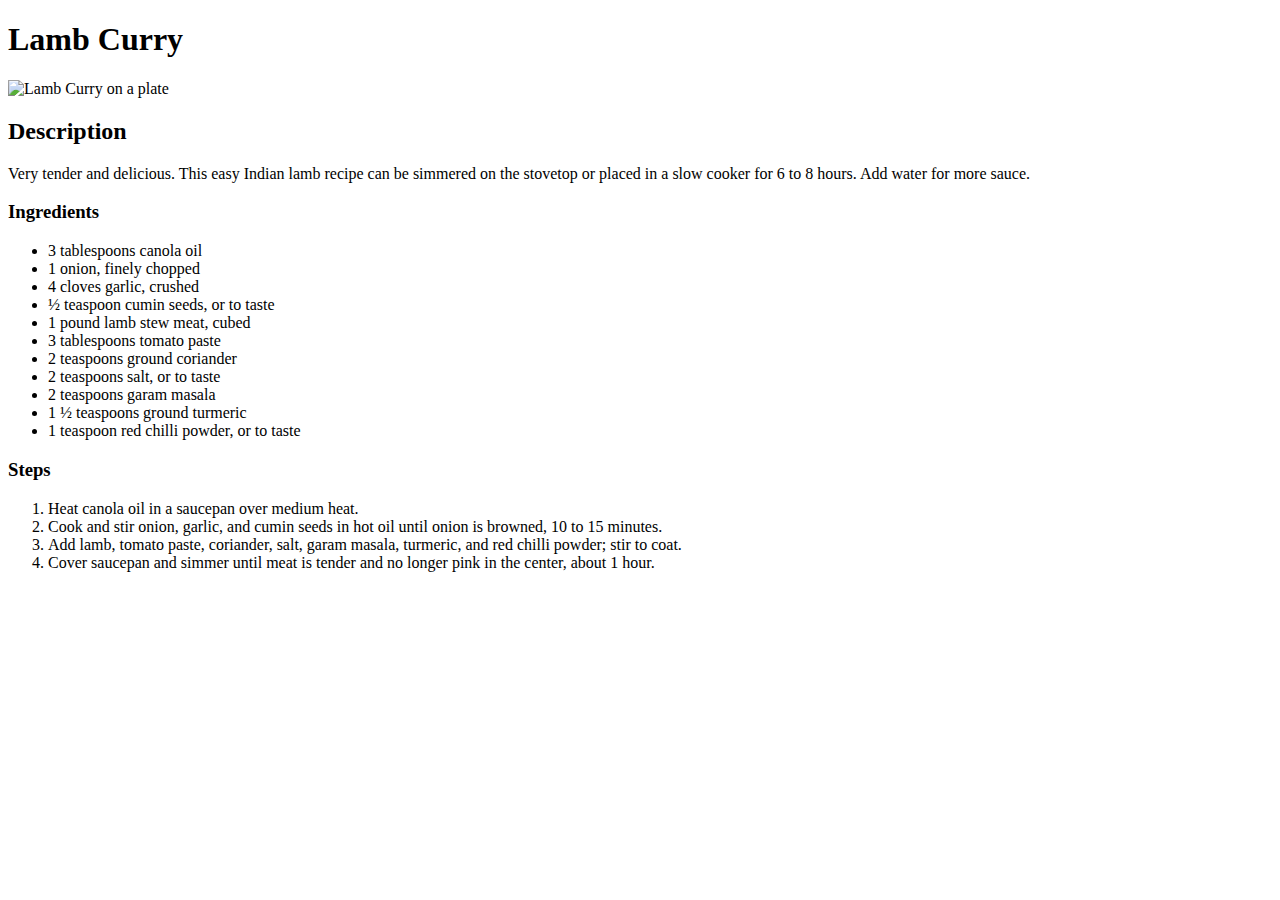
==== recipes/lamb-curry.html @ 4e3179c1 "Add homepage and three recipes pages" ====
<!DOCTYPE html>
<html lang="en">
<head>
    <meta charset="UTF-8">
    <meta name="viewport" content="width=device-width, initial-scale=1.0">
    <title>Odin Recipes | Lamb Curry</title>
</head>
<body>
    <h1>Lamb Curry</h1>
    <img src="https://www.allrecipes.com/thmb/U79r0dFKH_d_gsQNz9C5kqm78Us=/750x0/filters:no_upscale():max_bytes(150000):strip_icc():format(webp)/4499478-ce2cb73734334e43a982145e2fbdfa87.jpg" width="300px" height="300px" alt="Lamb Curry on a plate">
    <h2>Description</h2>
    <p>Very tender and delicious. This easy Indian lamb recipe can be simmered on the stovetop or placed in a slow cooker for 6 to 8 hours. Add water for more sauce.</p>
    <h3>Ingredients</h3>
    <ul>
        <li>3 tablespoons canola oil</li>
        <li>1 onion, finely chopped</li>
        <li>4 cloves garlic, crushed</li>
        <li>½ teaspoon cumin seeds, or to taste</li>
        <li>1 pound lamb stew meat, cubed</li>
        <li>3 tablespoons tomato paste</li>
        <li>2 teaspoons ground coriander</li>
        <li>2 teaspoons salt, or to taste</li>
        <li>2 teaspoons garam masala</li>
        <li>1 ½ teaspoons ground turmeric</li>
        <li>1 teaspoon red chilli powder, or to taste</li>
    </ul>
    <h3>Steps</h3>
    <ol>
        <li>Heat canola oil in a saucepan over medium heat.</li>
        <li>Cook and stir onion, garlic, and cumin seeds in hot oil until onion is browned, 10 to 15 minutes.</li> 
        <li>Add lamb, tomato paste, coriander, salt, garam masala, turmeric, and red chilli powder; stir to coat.</li> 
        <li>Cover saucepan and simmer until meat is tender and no longer pink in the center, about 1 hour.</li>
    </ol>
</body>
</html>
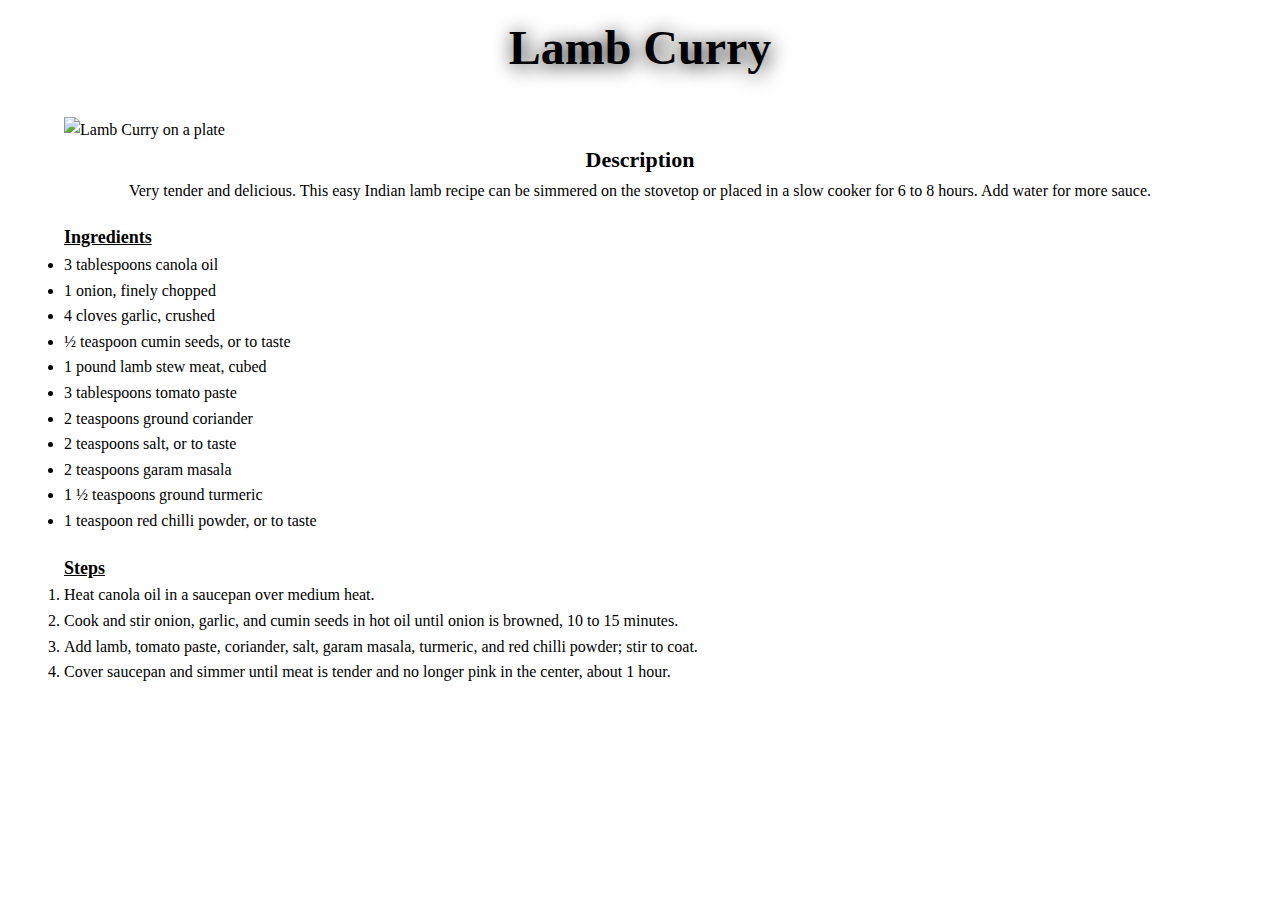
==== commit d039ade0: "Style main page and recipe pages" ====
--- a/recipes/lamb-curry.html
+++ b/recipes/lamb-curry.html
@@ -4,32 +4,35 @@
     <meta charset="UTF-8">
     <meta name="viewport" content="width=device-width, initial-scale=1.0">
     <title>Odin Recipes | Lamb Curry</title>
+    <link rel="stylesheet" href="../style.css">
 </head>
 <body>
-    <h1>Lamb Curry</h1>
-    <img src="https://www.allrecipes.com/thmb/U79r0dFKH_d_gsQNz9C5kqm78Us=/750x0/filters:no_upscale():max_bytes(150000):strip_icc():format(webp)/4499478-ce2cb73734334e43a982145e2fbdfa87.jpg" width="300px" height="300px" alt="Lamb Curry on a plate">
-    <h2>Description</h2>
-    <p>Very tender and delicious. This easy Indian lamb recipe can be simmered on the stovetop or placed in a slow cooker for 6 to 8 hours. Add water for more sauce.</p>
-    <h3>Ingredients</h3>
-    <ul>
-        <li>3 tablespoons canola oil</li>
-        <li>1 onion, finely chopped</li>
-        <li>4 cloves garlic, crushed</li>
-        <li>½ teaspoon cumin seeds, or to taste</li>
-        <li>1 pound lamb stew meat, cubed</li>
-        <li>3 tablespoons tomato paste</li>
-        <li>2 teaspoons ground coriander</li>
-        <li>2 teaspoons salt, or to taste</li>
-        <li>2 teaspoons garam masala</li>
-        <li>1 ½ teaspoons ground turmeric</li>
-        <li>1 teaspoon red chilli powder, or to taste</li>
-    </ul>
-    <h3>Steps</h3>
-    <ol>
-        <li>Heat canola oil in a saucepan over medium heat.</li>
-        <li>Cook and stir onion, garlic, and cumin seeds in hot oil until onion is browned, 10 to 15 minutes.</li> 
-        <li>Add lamb, tomato paste, coriander, salt, garam masala, turmeric, and red chilli powder; stir to coat.</li> 
-        <li>Cover saucepan and simmer until meat is tender and no longer pink in the center, about 1 hour.</li>
-    </ol>
+    <h1 id="recipe-header">Lamb Curry</h1>
+    <div class="recipe-body">
+        <img class="recipe-image" src="https://www.allrecipes.com/thmb/U79r0dFKH_d_gsQNz9C5kqm78Us=/750x0/filters:no_upscale():max_bytes(150000):strip_icc():format(webp)/4499478-ce2cb73734334e43a982145e2fbdfa87.jpg" alt="Lamb Curry on a plate">
+        <h2 class="description-heading">Description</h2>
+        <p class="description">Very tender and delicious. This easy Indian lamb recipe can be simmered on the stovetop or placed in a slow cooker for 6 to 8 hours. Add water for more sauce.</p>
+        <h3 class="subheading">Ingredients</h3>
+        <ul>
+            <li>3 tablespoons canola oil</li>
+            <li>1 onion, finely chopped</li>
+            <li>4 cloves garlic, crushed</li>
+            <li>½ teaspoon cumin seeds, or to taste</li>
+            <li>1 pound lamb stew meat, cubed</li>
+            <li>3 tablespoons tomato paste</li>
+            <li>2 teaspoons ground coriander</li>
+            <li>2 teaspoons salt, or to taste</li>
+            <li>2 teaspoons garam masala</li>
+            <li>1 ½ teaspoons ground turmeric</li>
+            <li>1 teaspoon red chilli powder, or to taste</li>
+        </ul>
+        <h3 class="subheading">Steps</h3>
+        <ol>
+            <li>Heat canola oil in a saucepan over medium heat.</li>
+            <li>Cook and stir onion, garlic, and cumin seeds in hot oil until onion is browned, 10 to 15 minutes.</li> 
+            <li>Add lamb, tomato paste, coriander, salt, garam masala, turmeric, and red chilli powder; stir to coat.</li> 
+            <li>Cover saucepan and simmer until meat is tender and no longer pink in the center, about 1 hour.</li>
+        </ol>
+    </div>
 </body>
 </html>--- a/style.css
+++ b/style.css
@@ -0,0 +1,74 @@
+* {
+    padding: 0;
+    margin: 0;
+    line-height: 1.6em;
+    font-size: 16px;
+    text-decoration: none;
+}
+
+#hero-header {
+    display: block;
+    text-align: center;
+    padding: 160px;
+    background-image: url("https://images.unsplash.com/photo-1710091691802-7dedb8af9a77?q=80&w=2070&auto=format&fit=crop&ixlib=rb-4.0.3&ixid=M3wxMjA3fDB8MHxwaG90by1wYWdlfHx8fGVufDB8fHx8fA%3D%3D");
+    background-size: cover;
+    color: white;
+    text-shadow: 2px 2px 20px rgba(225, 225, 225, 1);
+    font-size: 3rem;
+}
+
+.nav-list {
+    display: flex;
+    column-gap: 30px;
+    list-style-type: none;
+    justify-content: space-around;
+    padding: 10px 0;
+}
+
+.nav-item {
+    font-size: 22px;
+    border: 2px solid black;
+    padding: 10px 20px;
+    color: black;
+}
+
+.nav-item:hover {
+    transition: color 1s;
+    transition: background-color 1s;
+    color: white;
+    background-color: black;
+}
+
+#recipe-header {
+    display: block;
+    text-align: center;
+    padding: 10px;
+    color: black;
+    text-shadow: 2px 2px 20px rgba(0, 0, 0, 1);
+    font-size: 3rem;
+}
+
+.recipe-image {
+    width:100%;
+    height: 300px;
+    object-fit: cover;
+}
+
+.recipe-body {
+    padding: 20px 5%;
+}
+
+.description-heading {
+    text-align: center;
+    font-size: 22px;
+}
+
+.description {
+    text-align: center;
+}
+
+.subheading {
+    font-size: 18px;
+    padding: 20px 0 0 0;
+    text-decoration: underline;
+}